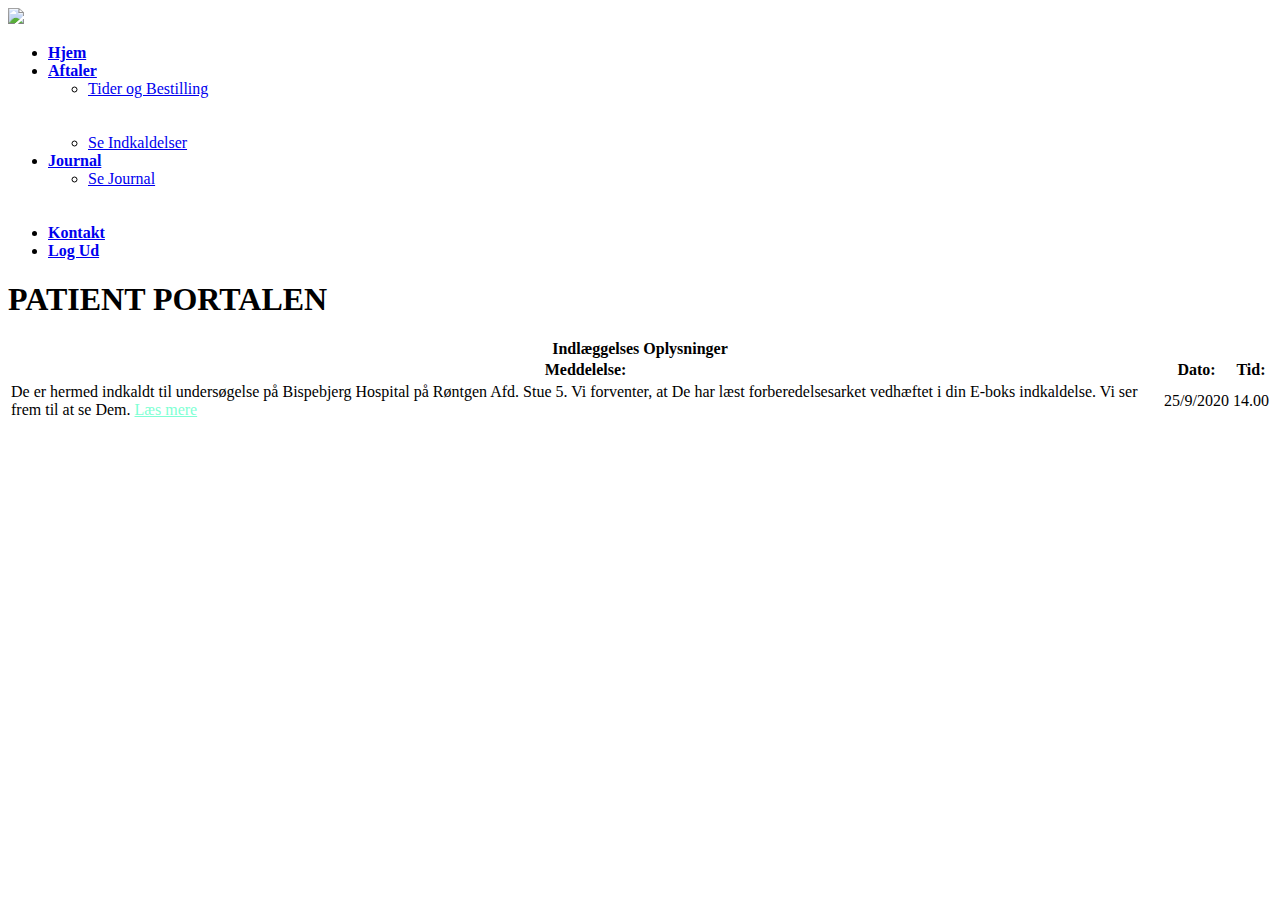
==== src/HTML/Forside.html @ a95cb2b1 "hej" ====
<!DOCTYPE html>
<html lang="en">
<head>
    <meta charset="UTF-8">
    <title>Patient Portalen</title>
    <link rel="stylesheet" type="text/css" href="../CSS/Forside.css">

</head>
<body>
<header>
    <div class="main">
        <div class="logo">
            <img src="../IMG/Logo.png">
        </div>
        <ul>
            <li class="active"><a href="Forside.html"><b>Hjem</b></a> </li>

            <li><a href="#"><b>Aftaler</b></a>
                <ul>
                    <li><a href="Tid.html">Tider og Bestilling</a></li>
                    <br><br>
                    <li><a href="Indkaldelse.html">Se Indkaldelser</a></li>
                </ul>
            </li>

            <li><a href="#"><b>Journal</b></a>
                <ul>
                    <li><a href="Journal.html">Se Journal</a></li>
                    <br><br>
                </ul>
            </li>

            <li><a href="Kontakt.html"><b>Kontakt</b></a></li>
            <li><a href="index.html"><b>Log Ud</b></a></li>


        </ul>
    </div>
    <div class="title">
        <h1>PATIENT PORTALEN</h1>
    </div>

    <!--
    <div class="button">
        <a href=#
           class="btn" target="_blank"><b>SE VIDEO</b></a>
        <a href="#" class="btn"><b>VIS MERE</b></a>
    </div> -->


    <table>
        <caption><b>Indlæggelses Oplysninger</b></caption>
        <tr>
            <th>Meddelelse:</th>
            <th>Dato:</th>
            <th>Tid:</th>
        </tr>
        <tr>
            <td>De er hermed indkaldt til undersøgelse på Bispebjerg Hospital på
                Røntgen Afd. Stue 5. Vi forventer, at De har læst forberedelsesarket
                vedhæftet i din E-boks indkaldelse.
                Vi ser frem til at se Dem.
                <a href="Indkaldelse.html" target="_blank" style="color: aquamarine">Læs mere</a>
            </td>
            <td>25/9/2020</td>
            <td>14.00</td>
        </tr>
    </table>

    </div>
</header>

</body>
</html>
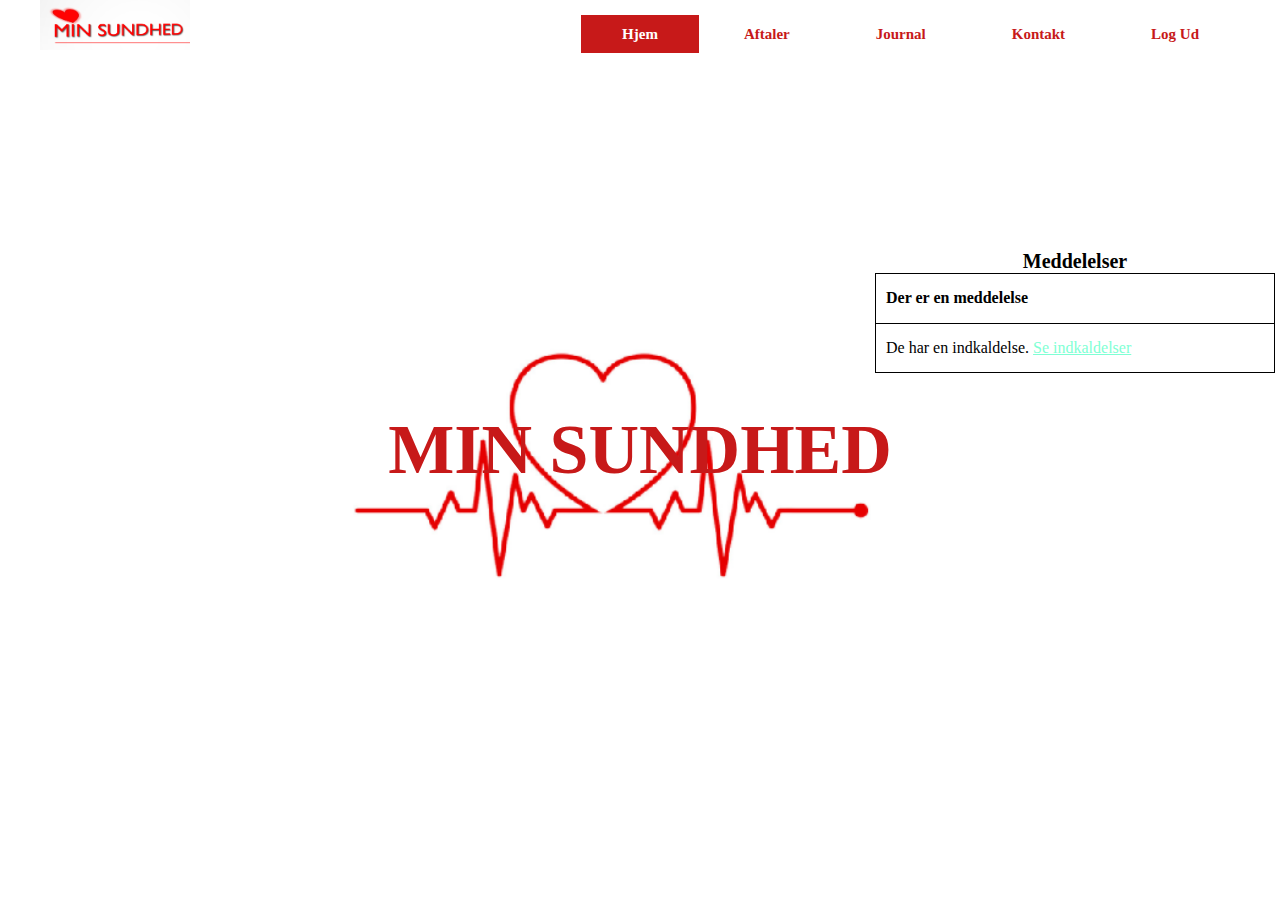
==== commit ffde3578: "Add files via upload" ====
--- a/src/HTML/Forside.html
+++ b/src/HTML/Forside.html
@@ -1,74 +1,69 @@
-<!DOCTYPE html>
-<html lang="en">
-<head>
-    <meta charset="UTF-8">
-    <title>Patient Portalen</title>
-    <link rel="stylesheet" type="text/css" href="../CSS/Forside.css">
-
-</head>
-<body>
-<header>
-    <div class="main">
-        <div class="logo">
-            <img src="../IMG/Logo.png">
-        </div>
-        <ul>
-            <li class="active"><a href="Forside.html"><b>Hjem</b></a> </li>
-
-            <li><a href="#"><b>Aftaler</b></a>
-                <ul>
-                    <li><a href="Tid.html">Tider og Bestilling</a></li>
-                    <br><br>
-                    <li><a href="Indkaldelse.html">Se Indkaldelser</a></li>
-                </ul>
-            </li>
-
-            <li><a href="#"><b>Journal</b></a>
-                <ul>
-                    <li><a href="Journal.html">Se Journal</a></li>
-                    <br><br>
-                </ul>
-            </li>
-
-            <li><a href="Kontakt.html"><b>Kontakt</b></a></li>
-            <li><a href="index.html"><b>Log Ud</b></a></li>
-
-
-        </ul>
-    </div>
-    <div class="title">
-        <h1>PATIENT PORTALEN</h1>
-    </div>
-
-    <!--
-    <div class="button">
-        <a href=#
-           class="btn" target="_blank"><b>SE VIDEO</b></a>
-        <a href="#" class="btn"><b>VIS MERE</b></a>
-    </div> -->
-
-
-    <table>
-        <caption><b>Indlæggelses Oplysninger</b></caption>
-        <tr>
-            <th>Meddelelse:</th>
-            <th>Dato:</th>
-            <th>Tid:</th>
-        </tr>
-        <tr>
-            <td>De er hermed indkaldt til undersøgelse på Bispebjerg Hospital på
-                Røntgen Afd. Stue 5. Vi forventer, at De har læst forberedelsesarket
-                vedhæftet i din E-boks indkaldelse.
-                Vi ser frem til at se Dem.
-                <a href="Indkaldelse.html" target="_blank" style="color: aquamarine">Læs mere</a>
-            </td>
-            <td>25/9/2020</td>
-            <td>14.00</td>
-        </tr>
-    </table>
-
-    </div>
-</header>
-
-</body>
+<!DOCTYPE html>
+<html lang="en">
+<head>
+    <meta charset="UTF-8">
+    <title>Min Sundhed</title>
+    <link rel="stylesheet" type="text/css" href="../CSS/Forside.css">
+
+</head>
+<body>
+<header>
+    <div class="main">
+        <div class="logo">
+            <img src="../IMG/Logony.png">
+        </div>
+        <ul>
+            <li class="active"><a href="Forside.html"><b>Hjem</b></a> </li>
+
+            <li><a href="#"><b>Aftaler</b></a>
+                <ul>
+                    <li><a href="Tid.html">Tider og Bestilling</a></li>
+                    <br><br>
+                    <li><a href="Indkaldelse.html">Se Indkaldelser</a></li>
+                </ul>
+            </li>
+
+            <li><a href="#"><b>Journal</b></a>
+                <ul>
+                    <li><a href="Journal.html">Se Journal</a></li>
+                    <br><br>
+                </ul>
+            </li>
+
+            <li><a href="Kontakt.html"><b>Kontakt</b></a></li>
+            <li><a href="index.html"><b>Log Ud</b></a></li>
+
+
+        </ul>
+    </div>
+    <div class="title">
+        <h1>MIN SUNDHED</h1>
+    </div>
+
+    <!--
+    <div class="button">
+        <a href=#
+           class="btn" target="_blank"><b>SE VIDEO</b></a>
+        <a href="#" class="btn"><b>VIS MERE</b></a>
+    </div> -->
+
+
+    <table>
+        <caption><b>Meddelelser</b></caption>
+        <tr>
+            <th>Der er en meddelelse</th>
+
+        </tr>
+        <tr>
+            <td>De har en indkaldelse.
+                <a href="Indkaldelse.html" target="_blank" style="color: aquamarine">Se indkaldelser</a>
+            </td>
+
+        </tr>
+    </table>
+
+    </div>
+</header>
+
+</body>
 </html>--- a/src/CSS/Forside.css
+++ b/src/CSS/Forside.css
@@ -0,0 +1,153 @@
+*{
+    margin: 0;
+    padding: 0;
+    font-family: Calibri;
+}
+
+header {
+    background-image:linear-gradient(rgba(0, 0, 0, 0), rgba(0, 0, 0, 0)), url("../IMG/Hjerte.png");
+    height: 100vh;
+    background-size: cover;
+    background-position: top;
+}
+
+ul {
+    float: right;
+    list-style-type: none;
+    margin-top: 25px;
+}
+
+ul li {
+    display: inline-block;
+    position: relative;
+
+}
+
+ul li a{
+    text-decoration: none;
+    font-size: 15px;
+    color: #c71919;
+    padding: 10px 40px;
+    border: 1px solid transparent;
+    transition:1s ease;
+}
+
+ul li a:hover{
+    background-color: #c71919;
+    color: #ffffff;
+    transition: 1s ease;
+}
+
+ul li.active a{
+    background-color: #c71919;
+    color: #ffffff;
+}
+
+ul li ul{
+    display: none;
+    position: absolute;
+    margin-top: 15px;
+    left: 0;
+    border-spacing: 5px;
+}
+
+ul li:hover ul{
+    display: block;
+    transition: 0.6s ease;
+}
+
+ul li ul li {
+    width: 200px;
+    margin-top: 0px;
+    border-radius: 2px;
+    transition: 1s ease;
+}
+
+ul li ul li a{
+    padding: 10px 40px;
+}
+ul li ul li a:hover {
+
+}
+
+.logo img{
+    float: left;
+    width: 150px;
+    height: 50px;
+}
+
+.main{
+    max-width: 1200px;
+    margin: auto;
+}
+
+.title{
+    position: absolute;
+    top: 50%;
+    left: 50%;
+    transform: translate(-50%,-50%);
+}
+
+.title h1{
+    color: rgb(199, 25, 25);
+    font-size: 70px;
+}
+
+.button{
+    position: absolute;
+    top: 65%;
+    left: 50%;
+    transform: translate(-50%,-50%);
+}
+
+.btn{
+    border: 1px solid #c71919;
+    padding:10px 30px;
+    color: #c71919;
+    text-decoration: none;
+    transition: 1s ease;
+}
+
+.btn:hover{
+    background-color: #c71919;
+    color: rgba(0, 0, 0, 0.5);
+}
+
+
+table {
+    width: 400px;
+    height: 100px;
+    position: absolute;
+    top: 250px;
+    right: 5px;
+}
+
+caption {
+    font-size: 20px;
+}
+
+th {
+    text-align: left;
+    background-color: transparent;
+}
+
+table, th, td {
+    width: 400px;
+    border: 1px solid #000000;
+    border-collapse: collapse;
+    color: #000000;
+}
+
+th, td {
+    padding: 10px;
+}
+
+tr:nth-child(even){
+    background-color: transparent;
+}
+tr:nth-child(odd){
+    background-color: transparent;
+}
+
+
+
